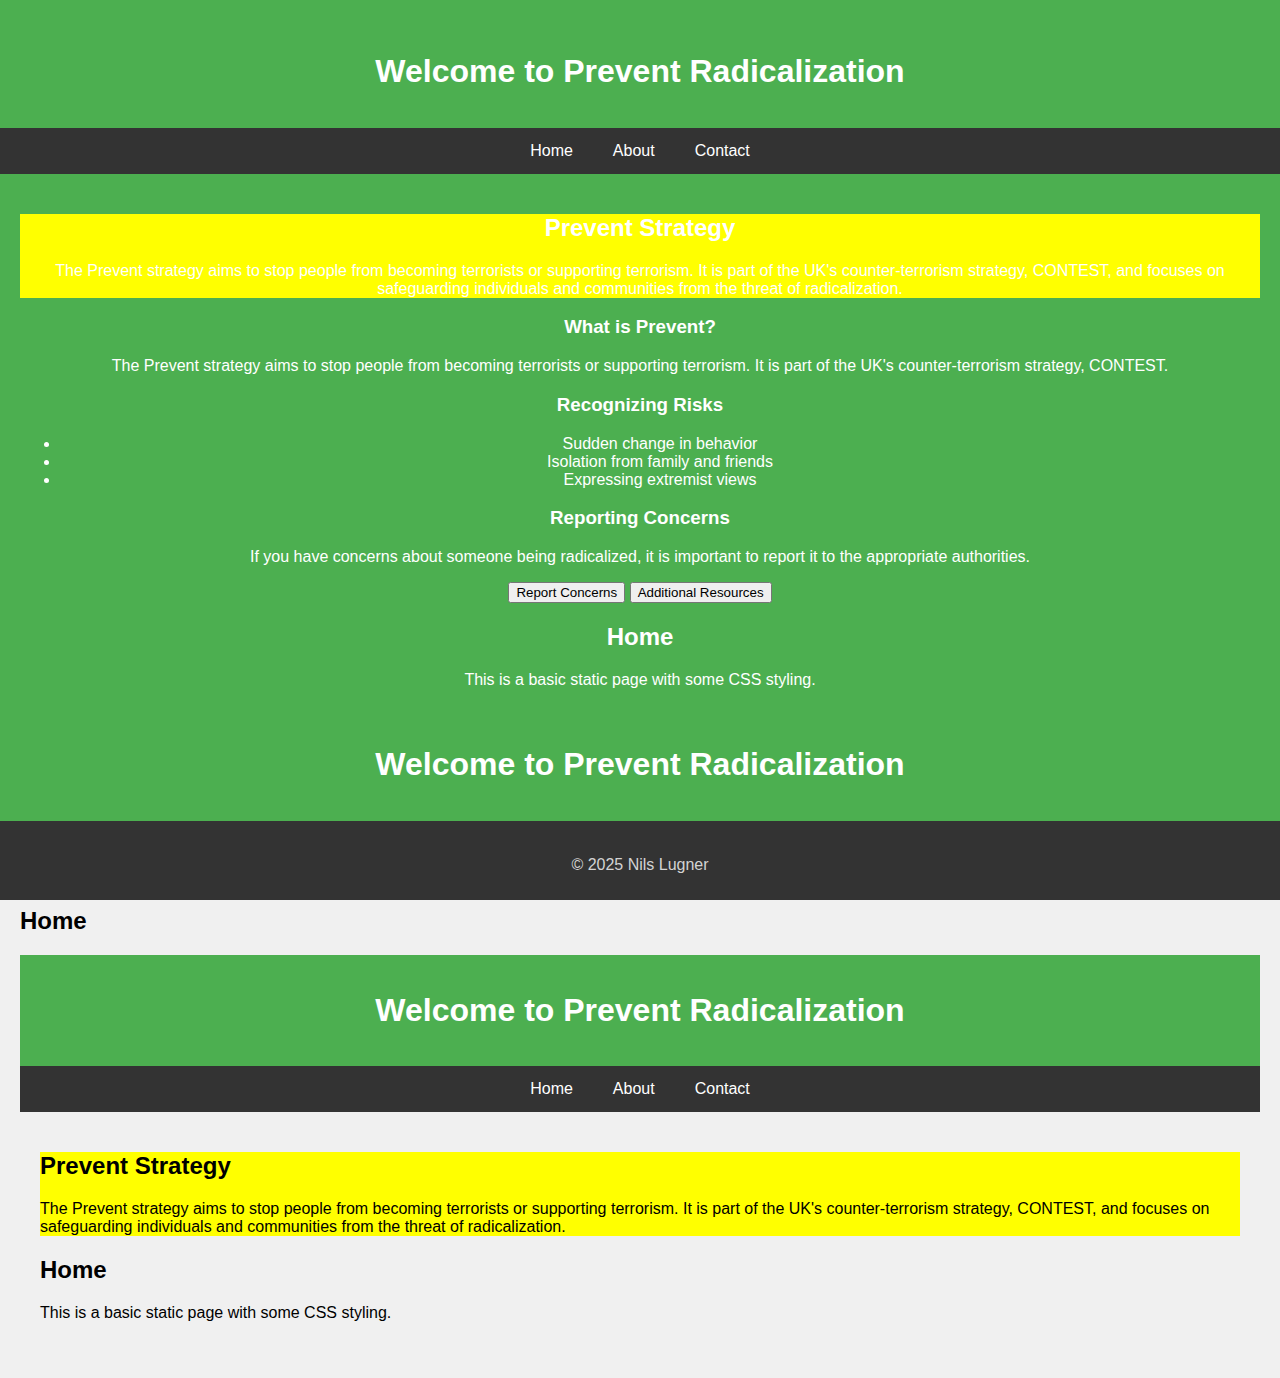
==== about.html @ 57d0c20d "added all pages" ====
<!DOCTYPE html>
<html lang="en">
<head>
    <meta charset="UTF-8">
    <meta name="viewport" content="width=device-width, initial-scale=1.0">
    <title>Basic Static Page</title>
    <style>
        body {
            font-family: Arial, sans-serif;
            background-color: #f0f0f0;
            margin: 0;
            padding: 0;
        }
        header {
            background-color: #4CAF50;
            color: white;
            text-align: center;
            padding: 1em 0;
        }
        nav {
            display: flex;
            justify-content: center;
            background-color: #333;
        }
        nav a {
            color: white;
            padding: 14px 20px;
            text-decoration: none;
            text-align: center;
        }
        nav a:hover {
            background-color: #ddd;
            color: black;
        }
        main {
            padding: 20px;
        }
        footer {
            background-color: #333;
            color: lightgrey;
            text-align: center;
            padding: 10px 0;
            position: fixed;
            width: 100%;
            bottom: 0;
        }
    </style>
</head>
<body>
    <header>    </style>
    </head>
    <body>
        <header>
            <h1>Welcome to Prevent Radicalization</h1>
        </header>
        <nav>
            <a href="index.html">Home</a>
            <a href="about.html">About</a>
            <a href="contact.html">Contact</a>
        </nav>
        <main>
            <!-- Introduction Section -->
            <div class="jumbotron" style="background-color: yellow;">
                <div class="container">
                    <h2 class="display-4">Prevent Strategy</h2>
                    <p class="lead">The Prevent strategy aims to stop people from becoming terrorists or supporting terrorism. It is part of the UK's counter-terrorism strategy, CONTEST, and focuses on safeguarding individuals and communities from the threat of radicalization.</p>
                </div>
            </div>
    
            <!-- Information Grid -->
            <div class="container">
                <div class="row">
                    <div class="col-md-4">
                        <h3>What is Prevent?</h3>
                        <p>The Prevent strategy aims to stop people from becoming terrorists or supporting terrorism. It is part of the UK's counter-terrorism strategy, CONTEST.</p>
                    </div>
                    <div class="col-md-4">
                        <h3>Recognizing Risks</h3>
                        <ul class="list-group">
                            <li class="list-group-item">Sudden change in behavior</li>
                            <li class="list-group-item">Isolation from family and friends</li>
                            <li class="list-group-item">Expressing extremist views</li>
                        </ul>
                    </div>
                    <div class="col-md-4">
                        <h3>Reporting Concerns</h3>
                        <p>If you have concerns about someone being radicalized, it is important to report it to the appropriate authorities.</p>
                        <button type="button" class="btn btn-primary">Report Concerns</button>
                        <button type="button" class="btn btn-secondary">Additional Resources</button>
                    </div>
                </div>
            </div>
    
            <h2>Home</h2>
            <p>This is a basic static page with some CSS styling.</p>
        </main>
        <footer>
            <p>&copy; 2025 Nils Lugner</p>
        </footer>
    </body>
    </html>
        <h1>Welcome to Prevent Radicalization</h1>
    </header>
    <nav>
        <a href="index.html">Home</a>
        <a href="about.html">About</a>
        <a href="contact.html">Contact</a>
    </nav>
    <main>
        <h2>Home</h2>
                </style>
        </head>
        <body>
            <header>
                <h1>Welcome to Prevent Radicalization</h1>
            </header>
            <nav>
                <a href="index.html">Home</a>
                <a href="about.html">About</a>
                <a href="contact.html">Contact</a>
            </nav>
            <main>
                <!-- Introduction Section -->
                <div class="jumbotron" style="background-color: yellow;">
                    <div class="container">
                        <h2 class="display-4">Prevent Strategy</h2>
                        <p class="lead">The Prevent strategy aims to stop people from becoming terrorists or supporting terrorism. It is part of the UK's counter-terrorism strategy, CONTEST, and focuses on safeguarding individuals and communities from the threat of radicalization.</p>
                    </div>
                </div>
                <h2>Home</h2>
                <p>This is a basic static page with some CSS styling.</p>
            </main>
            <footer>
                <p>&copy; 2025 Nils Lugner</p>
            </footer>
        </body>
        
    </main>
    <footer>
        <p>&copy; 2025 Nils Lugner</p>
    </footer>
</body>
</html>
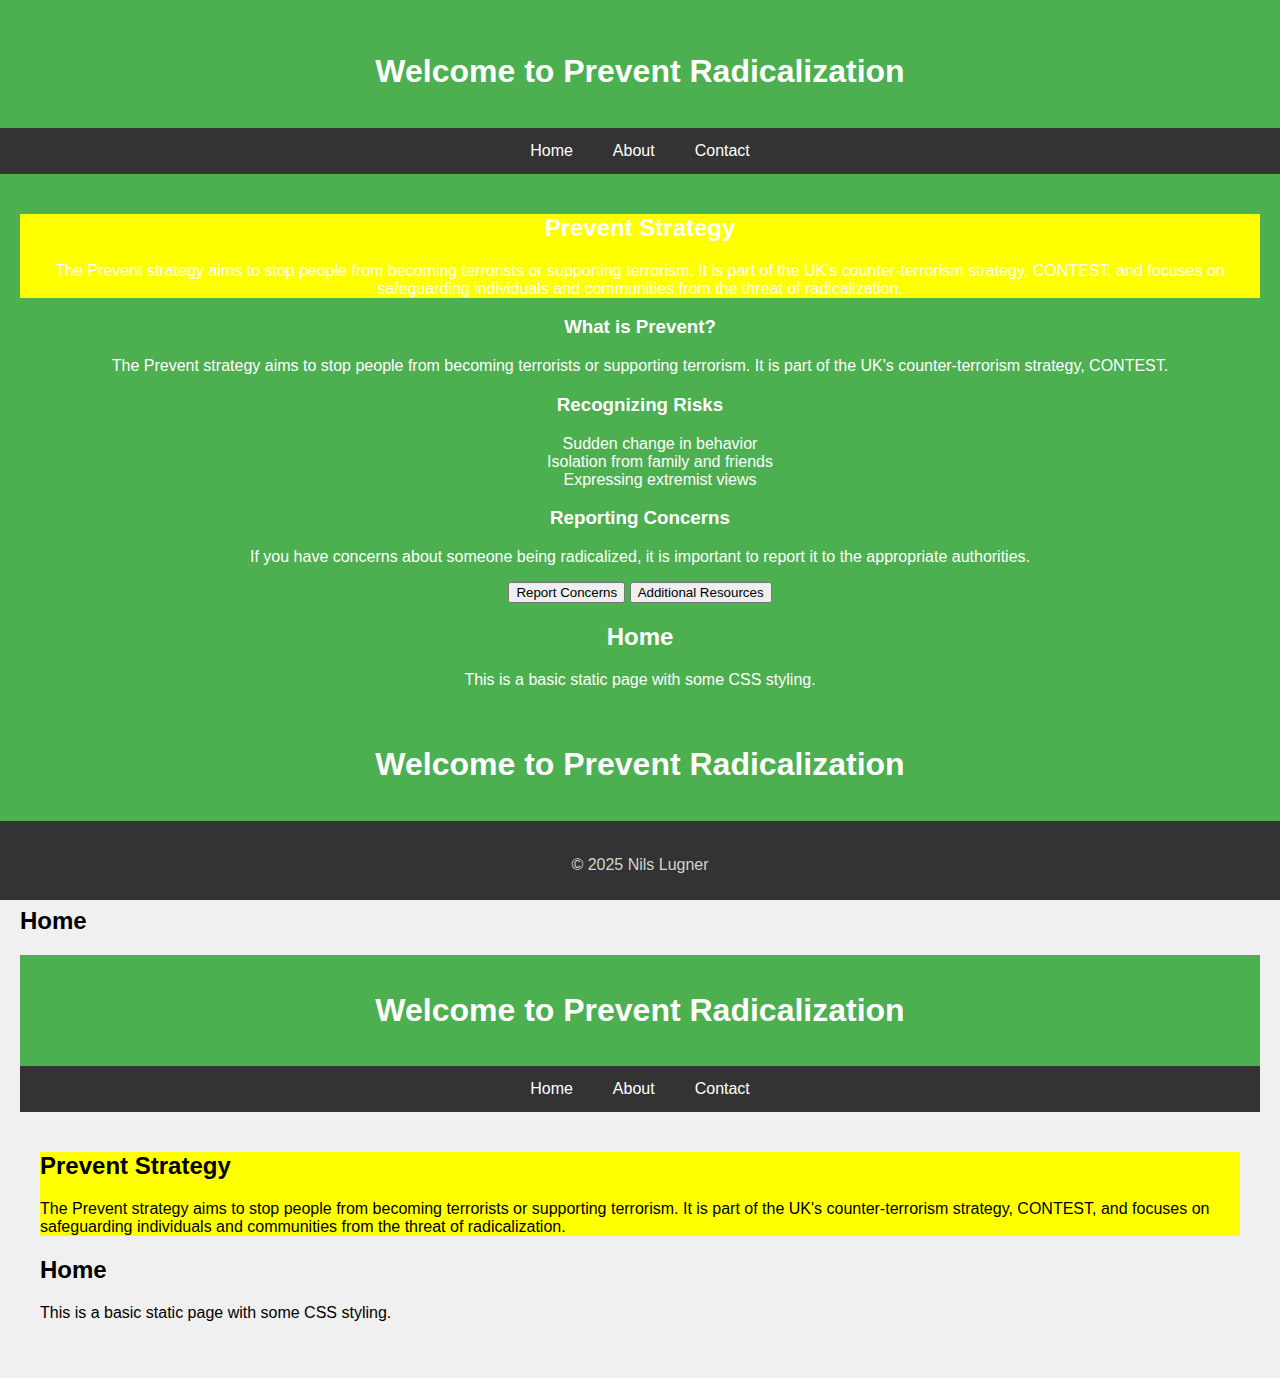
==== commit 1f10bccd: "removed bullets from pages" ====
--- a/about.html
+++ b/about.html
@@ -76,7 +76,7 @@
                     </div>
                     <div class="col-md-4">
                         <h3>Recognizing Risks</h3>
-                        <ul class="list-group">
+                        <ul class="list-group-item" style="list-style-type: none;">
                             <li class="list-group-item">Sudden change in behavior</li>
                             <li class="list-group-item">Isolation from family and friends</li>
                             <li class="list-group-item">Expressing extremist views</li>
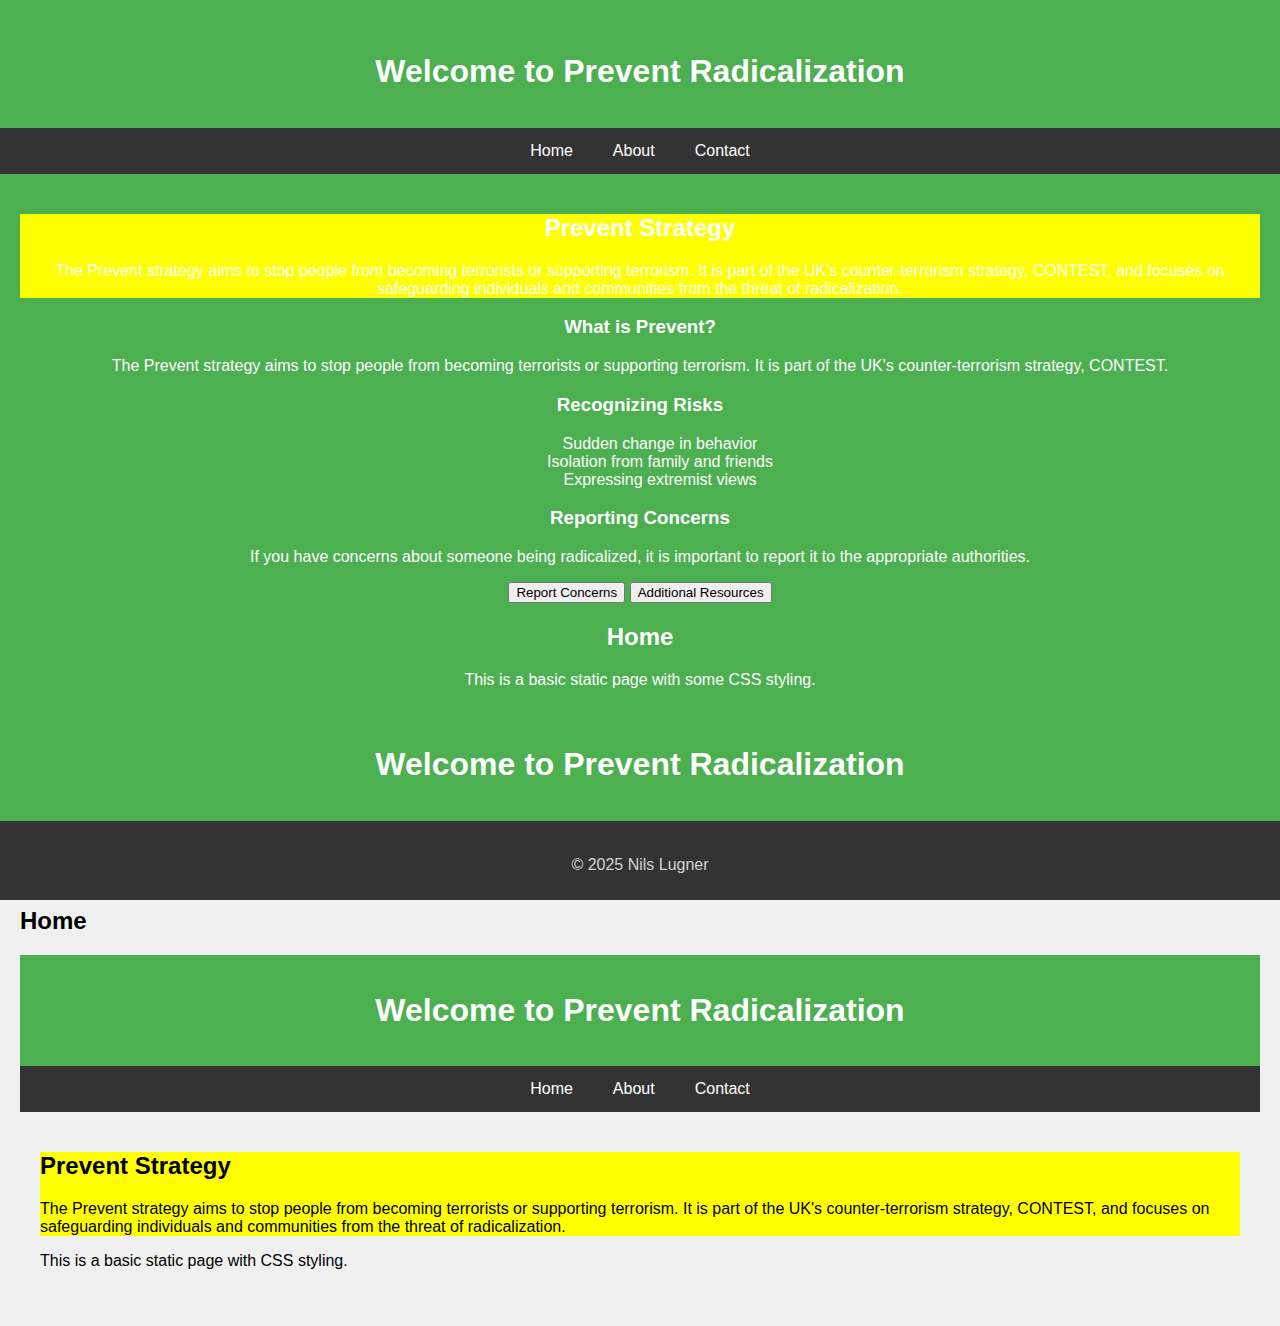
==== commit f83bb83e: "tidying css" ====
--- a/about.html
+++ b/about.html
@@ -127,8 +127,8 @@
                         <p class="lead">The Prevent strategy aims to stop people from becoming terrorists or supporting terrorism. It is part of the UK's counter-terrorism strategy, CONTEST, and focuses on safeguarding individuals and communities from the threat of radicalization.</p>
                     </div>
                 </div>
-                <h2>Home</h2>
-                <p>This is a basic static page with some CSS styling.</p>
+                <!--<h2>Home</h2>-->
+                <p>This is a basic static page with CSS styling.</p>
             </main>
             <footer>
                 <p>&copy; 2025 Nils Lugner</p>
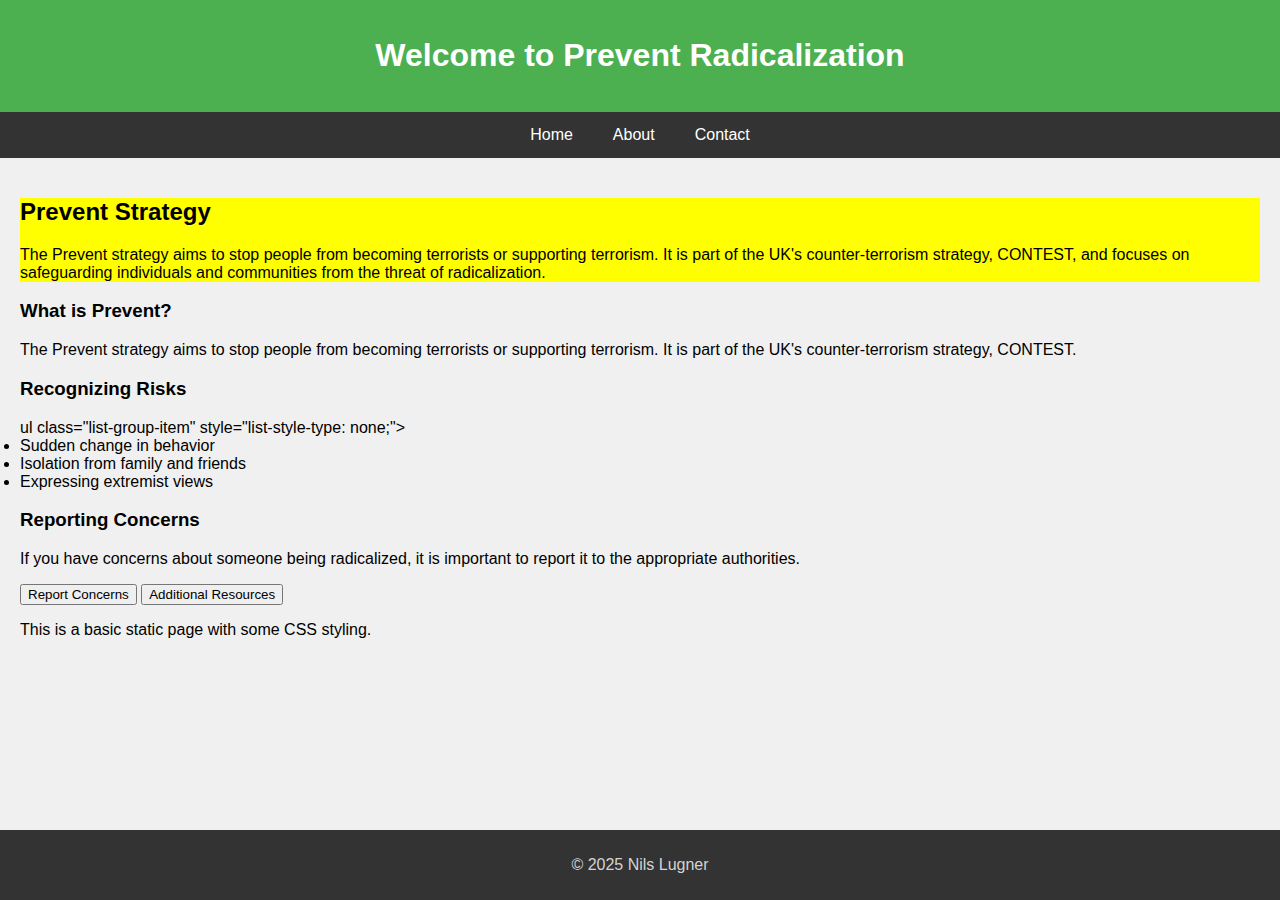
==== commit 3ce3cf76: "more cleaning done" ====
--- a/about.html
+++ b/about.html
@@ -47,58 +47,7 @@
     </style>
 </head>
 <body>
-    <header>    </style>
-    </head>
-    <body>
-        <header>
-            <h1>Welcome to Prevent Radicalization</h1>
-        </header>
-        <nav>
-            <a href="index.html">Home</a>
-            <a href="about.html">About</a>
-            <a href="contact.html">Contact</a>
-        </nav>
-        <main>
-            <!-- Introduction Section -->
-            <div class="jumbotron" style="background-color: yellow;">
-                <div class="container">
-                    <h2 class="display-4">Prevent Strategy</h2>
-                    <p class="lead">The Prevent strategy aims to stop people from becoming terrorists or supporting terrorism. It is part of the UK's counter-terrorism strategy, CONTEST, and focuses on safeguarding individuals and communities from the threat of radicalization.</p>
-                </div>
-            </div>
-    
-            <!-- Information Grid -->
-            <div class="container">
-                <div class="row">
-                    <div class="col-md-4">
-                        <h3>What is Prevent?</h3>
-                        <p>The Prevent strategy aims to stop people from becoming terrorists or supporting terrorism. It is part of the UK's counter-terrorism strategy, CONTEST.</p>
-                    </div>
-                    <div class="col-md-4">
-                        <h3>Recognizing Risks</h3>
-                        <ul class="list-group-item" style="list-style-type: none;">
-                            <li class="list-group-item">Sudden change in behavior</li>
-                            <li class="list-group-item">Isolation from family and friends</li>
-                            <li class="list-group-item">Expressing extremist views</li>
-                        </ul>
-                    </div>
-                    <div class="col-md-4">
-                        <h3>Reporting Concerns</h3>
-                        <p>If you have concerns about someone being radicalized, it is important to report it to the appropriate authorities.</p>
-                        <button type="button" class="btn btn-primary">Report Concerns</button>
-                        <button type="button" class="btn btn-secondary">Additional Resources</button>
-                    </div>
-                </div>
-            </div>
-    
-            <h2>Home</h2>
-            <p>This is a basic static page with some CSS styling.</p>
-        </main>
-        <footer>
-            <p>&copy; 2025 Nils Lugner</p>
-        </footer>
-    </body>
-    </html>
+    <header>
         <h1>Welcome to Prevent Radicalization</h1>
     </header>
     <nav>
@@ -107,34 +56,39 @@
         <a href="contact.html">Contact</a>
     </nav>
     <main>
-        <h2>Home</h2>
-                </style>
-        </head>
-        <body>
-            <header>
-                <h1>Welcome to Prevent Radicalization</h1>
-            </header>
-            <nav>
-                <a href="index.html">Home</a>
-                <a href="about.html">About</a>
-                <a href="contact.html">Contact</a>
-            </nav>
-            <main>
-                <!-- Introduction Section -->
-                <div class="jumbotron" style="background-color: yellow;">
-                    <div class="container">
-                        <h2 class="display-4">Prevent Strategy</h2>
-                        <p class="lead">The Prevent strategy aims to stop people from becoming terrorists or supporting terrorism. It is part of the UK's counter-terrorism strategy, CONTEST, and focuses on safeguarding individuals and communities from the threat of radicalization.</p>
-                    </div>
+        <!-- Introduction Section -->
+        <div class="jumbotron" style="background-color: yellow;">
+            <div class="container">
+                <h2 class="display-4">Prevent Strategy</h2>
+                <p class="lead">The Prevent strategy aims to stop people from becoming terrorists or supporting terrorism. It is part of the UK's counter-terrorism strategy, CONTEST, and focuses on safeguarding individuals and communities from the threat of radicalization.</p>
+            </div>
+        </div>
+
+        <!-- Information Grid -->
+        <div class="container">
+            <div class="row">
+                <div class="col-md-4">
+                    <h3>What is Prevent?</h3>
+                    <p>The Prevent strategy aims to stop people from becoming terrorists or supporting terrorism. It is part of the UK's counter-terrorism strategy, CONTEST.</p>
                 </div>
-                <!--<h2>Home</h2>-->
-                <p>This is a basic static page with CSS styling.</p>
-            </main>
-            <footer>
-                <p>&copy; 2025 Nils Lugner</p>
-            </footer>
-        </body>
-        
+                <div class="col-md-4">
+                    <h3>Recognizing Risks</h3>
+                    ul class="list-group-item" style="list-style-type: none;">
+                            <li class="list-group-item">Sudden change in behavior</li>
+                            <li class="list-group-item">Isolation from family and friends</li>
+                            <li class="list-group-item">Expressing extremist views</li>
+                        </ul>
+                </div>
+                <div class="col-md-4">
+                    <h3>Reporting Concerns</h3>
+                    <p>If you have concerns about someone being radicalized, it is important to report it to the appropriate authorities.</p>
+                    <button type="button" class="btn btn-primary">Report Concerns</button>
+                    <button type="button" class="btn btn-secondary">Additional Resources</button>
+                </div>
+            </div>
+        </div>
+
+         <p>This is a basic static page with some CSS styling.</p>
     </main>
     <footer>
         <p>&copy; 2025 Nils Lugner</p>
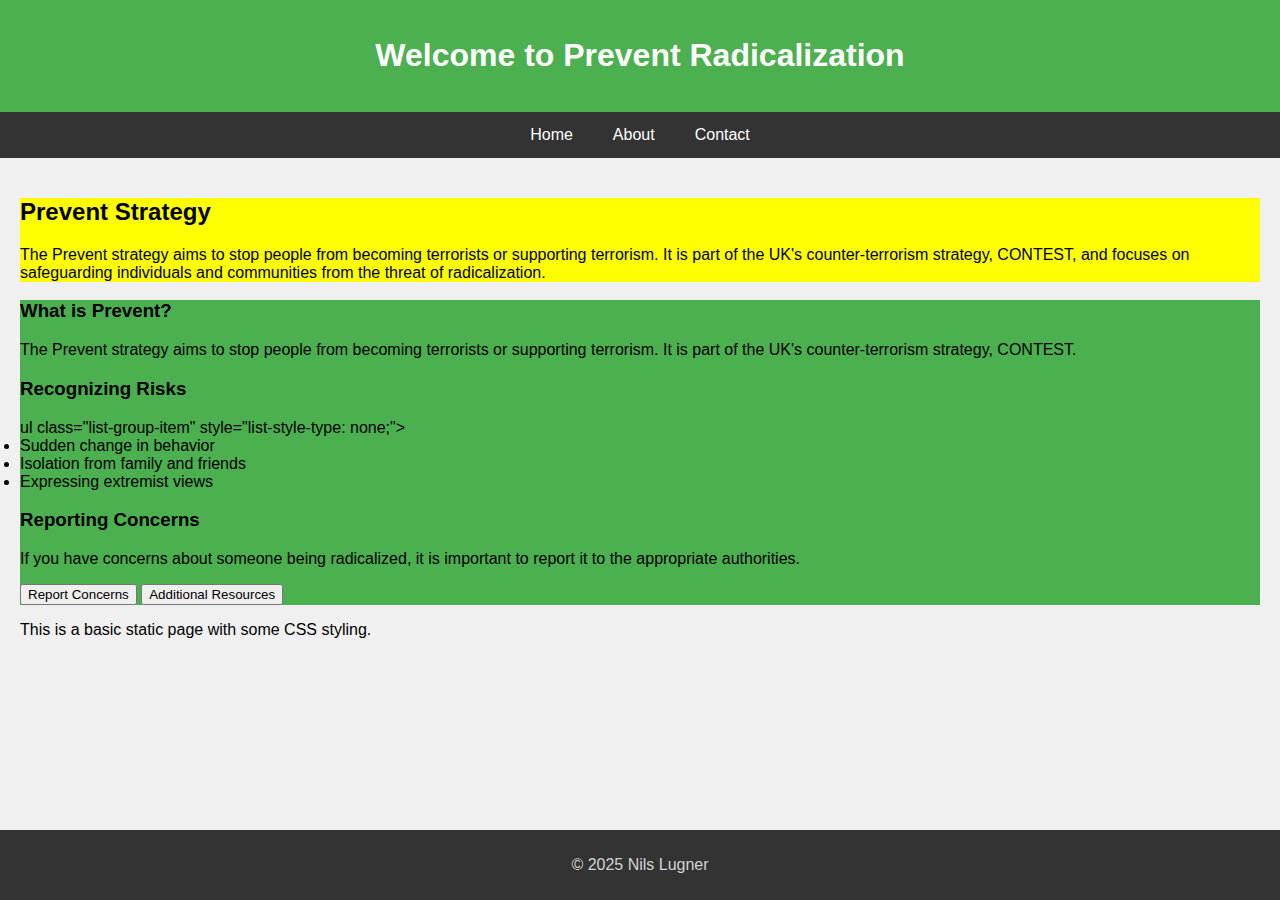
==== commit 0d1d05a5: "more cleansing" ====
--- a/about.html
+++ b/about.html
@@ -65,7 +65,7 @@
         </div>
 
         <!-- Information Grid -->
-        <div class="container">
+        <div class="container" style="background-color: #4CAF50;">
             <div class="row">
                 <div class="col-md-4">
                     <h3>What is Prevent?</h3>
